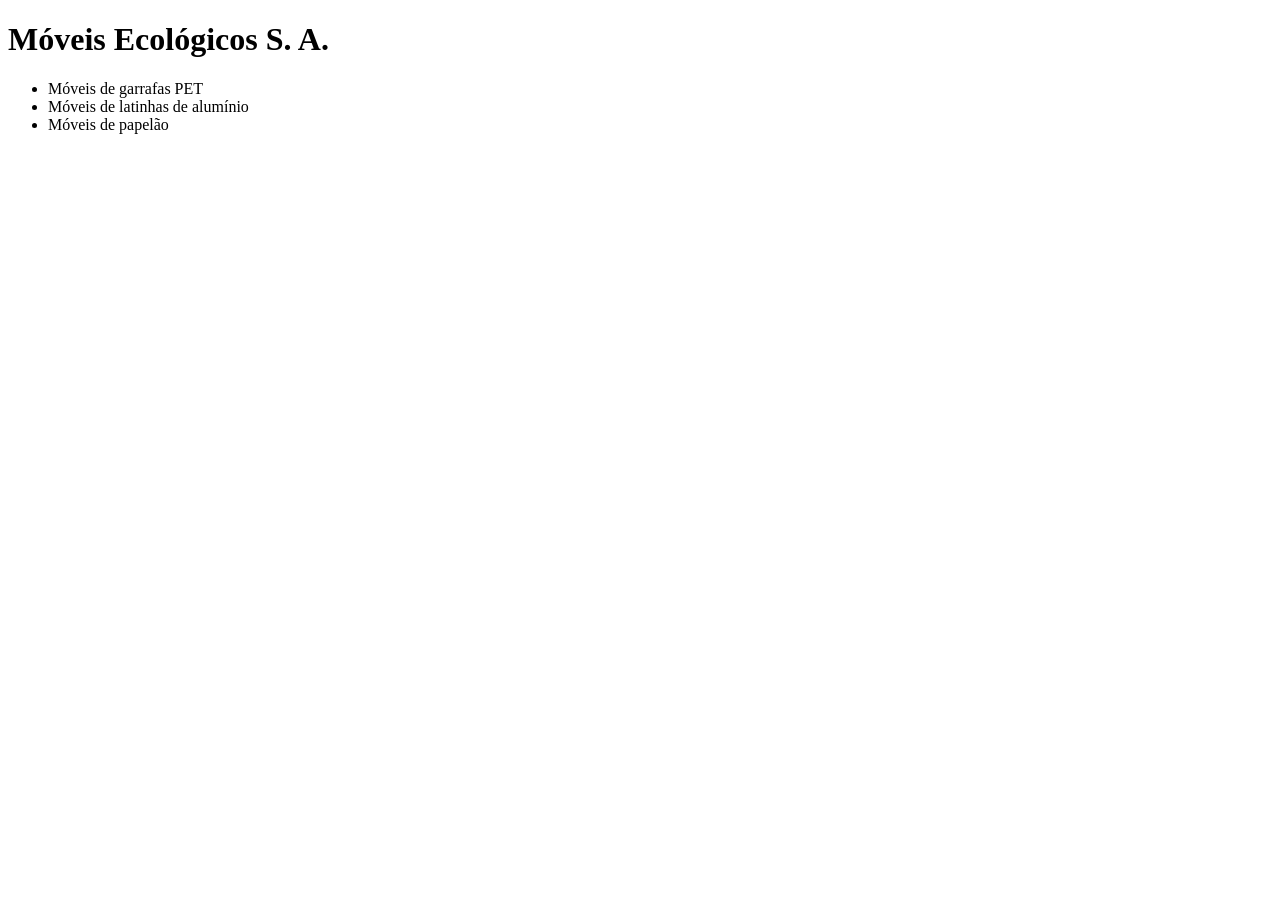
==== index.html @ 1aa286ee "Commit inicial" ====
<!DOCTYPE html>
<html>
<head>
<metacharset="utf-8"/><metaname="description"content="M�veis ecol�gicos">
<metaname="keywords"content="moveis ecologicos">
<linkrel="stylesheet"href="estilos.css">
</head>
<body>
<h1>M�veis Ecol�gicos S. A.</h1><ul><li>M�veis de garrafas PET</li><li>M�veis de latinhas de alum�nio</li><li>M�veis de papel�o</li></ul>
</body>
</html>
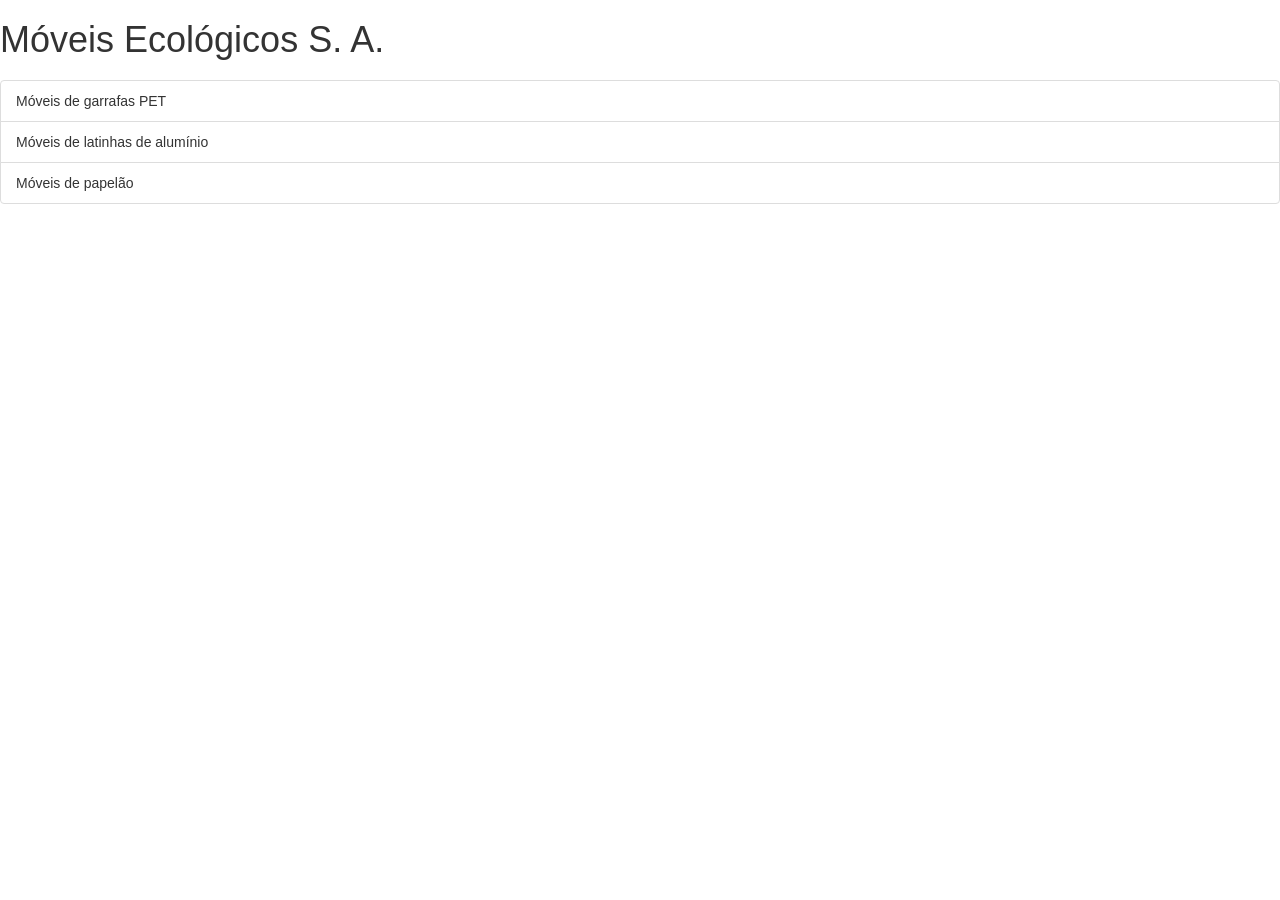
==== commit e8679448: "Adicionando Bootstrap" ====
--- a/index.html
+++ b/index.html
@@ -1,11 +1,25 @@
 <!DOCTYPE html>
+
 <html>
-<head>
-<metacharset="utf-8"/><metaname="description"content="M�veis ecol�gicos">
-<metaname="keywords"content="moveis ecologicos">
-<linkrel="stylesheet"href="estilos.css">
-</head>
-<body>
-<h1>M�veis Ecol�gicos S. A.</h1><ul><li>M�veis de garrafas PET</li><li>M�veis de latinhas de alum�nio</li><li>M�veis de papel�o</li></ul>
-</body>
+	<head>
+		<metacharset="utf-8"/>
+		<metaname="description"content="M�veis ecol�gicos">
+		<metaname="keywords"content="moveis ecologicos">
+		<link rel="stylesheet"href="http://netdna.bootstrapcdn.com/bootstrap/3.1.1/css/bootstrap.min.css">
+		<title>M�veis Ecol�gicos</title>
+		<scriptsrc="js/principal.js"></script>
+	</head>
+	<bodyonload="trocaBanner();">
+		<divclass="container">
+			<divclass="jumbotron">
+				<h1>M�veis Ecol�gicos S. A.</h1>
+				<h2 id="mensagem"></h2>
+					<ul class="list-group">
+						<li class="list-group-item">M�veis de garrafas PET</li>
+						<li class="list-group-item">M�veis de latinhas de alum�nio</li>
+						<li class="list-group-item">M�veis de papel�o</li>
+					</ul>
+			</div>
+		</div>
+	</body>
 </html>
